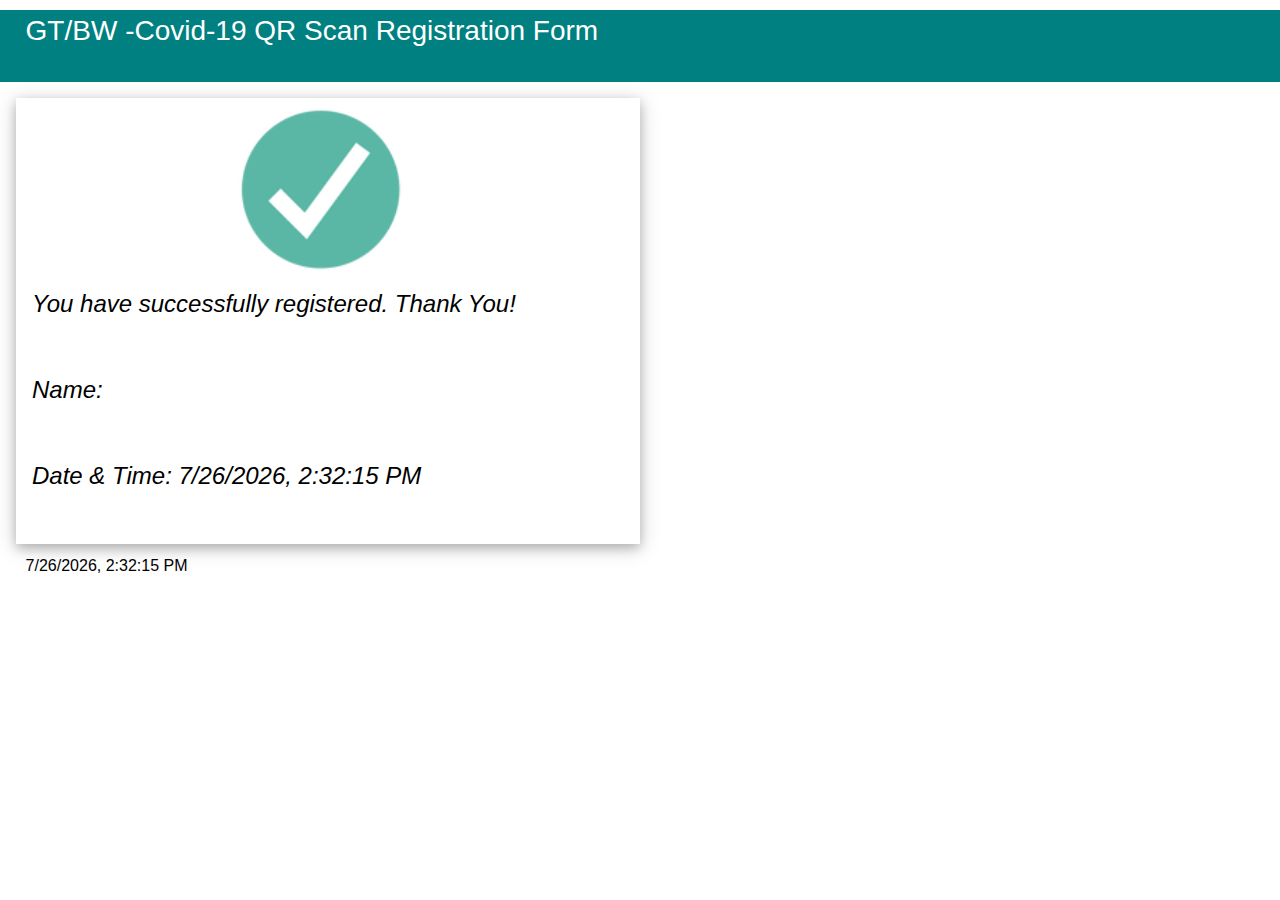
==== form_submit.html @ 97c30ba9 "first commit" ====
<!DOCTYPE html>
<html lang="en">
<head>
  <meta charset="UTF-8">
  <meta name="viewport" content="width=device-width, initial-scale=1.0">
  <meta http-equiv="X-UA-Compatible" content="ie=edge">
    <title>QR Scan Reg. Form</title>
    <link rel="stylesheet" href="w3pro.css">
      </head>
    
    <body>


      <header class="container">
        <div class="a-h1">GT/BW -Covid-19 QR Scan Registration Form  <div>
      </header>
      
<div class="w3-container w3-margin-top">

<body> 
  
          <form class="w3-container w3-card-4 w3-half"  id="contactForm" >
          <img src="check.ico"  alt="check"  class="center">
          <p class="a-h4">You have successfully registered. Thank You!</p>
          
          <p class="a-h4"> Name: <span id="result"></span></p>
         
          <script>
              document.getElementById("result").innerHTML = localStorage.getItem("username");
         </script>
        
          <p class="a-h4">Date & Time: <span  id="dt"></span></p>
          <script>
           {
            var d = new Date();
            var n = d.toLocaleString();
            document.getElementById("dt").innerHTML = n;
          }
          </script>
             
            </form>
            
    </div>
  </div>


    <p class="a-h5" id="crdate" ></p>
  <script>
  var c = new Date();
  var cdate = c.toLocaleString();
  document.getElementById("crdate").innerHTML = cdate;
  </script>
  </div>

   <script src="main.js"></script>
</body>
</html>
---- w3pro.css ----
﻿/* W3PRO.CSS 4.13 June 2019 by Jan Egil and Borge Refsnes */
html{box-sizing:border-box}*,*:before,*:after{box-sizing:inherit}
/* Extract from normalize.css by Nicolas Gallagher and Jonathan Neal git.io/normalize */
html{-ms-text-size-adjust:100%;-webkit-text-size-adjust:100%}body{margin:0}
article,aside,details,figcaption,figure,footer,header,main,menu,nav,section{display:block}summary{display:list-item}
audio,canvas,progress,video{display:inline-block}progress{vertical-align:baseline}
audio:not([controls]){display:none;height:0}[hidden],template{display:none}
a{background-color:transparent}a:active,a:hover{outline-width:0}
abbr[title]{border-bottom:none;text-decoration:underline;text-decoration:underline dotted}
b,strong{font-weight:bolder}dfn{font-style:italic}mark{background:#ff0;color:#000}
small{font-size:80%}sub,sup{font-size:75%;line-height:0;position:relative;vertical-align:baseline}
sub{bottom:-0.25em}sup{top:-0.5em}figure{margin:1em 40px}img{border-style:none}
code,kbd,pre,samp{font-family:monospace,monospace;font-size:1em}hr{box-sizing:content-box;height:0;overflow:visible}
button,input,select,textarea,optgroup{font:inherit;margin:0}optgroup{font-weight:bold}
button,input{overflow:visible}button,select{text-transform:none}
button,[type=button],[type=reset],[type=submit]{-webkit-appearance:button}
button::-moz-focus-inner,[type=button]::-moz-focus-inner,[type=reset]::-moz-focus-inner,[type=submit]::-moz-focus-inner{border-style:none;padding:0}
button:-moz-focusring,[type=button]:-moz-focusring,[type=reset]:-moz-focusring,[type=submit]:-moz-focusring{outline:1px dotted ButtonText}
fieldset{border:1px solid #c0c0c0;margin:0 2px;padding:.35em .625em .75em}
legend{color:inherit;display:table;max-width:100%;padding:0;white-space:normal}textarea{overflow:auto}
[type=checkbox],[type=radio]{padding:0}
[type=number]::-webkit-inner-spin-button,[type=number]::-webkit-outer-spin-button{height:auto}
[type=search]{-webkit-appearance:textfield;outline-offset:-2px}
[type=search]::-webkit-search-decoration{-webkit-appearance:none}
::-webkit-file-upload-button{-webkit-appearance:button;font:inherit}
/* End extract */
html,body{font-family:Segoe UI, Tahoma, Geneva,Verdana,sans-serif;font-size:15px;line-height:1.5}html{overflow-x:hidden}
h1{font-size:36px}h2{font-size:30px}h3{font-size:24px}h4{font-size:20px}h5{font-size:18px}h6{font-size:16px}.w3-serif{font-family:serif}
h1,h2,h3,h4,h5,h6{font-family:"Segoe UI",Arial,sans-serif;font-weight:400;margin:10px 0}.w3-wide{letter-spacing:4px}
hr{border:0;border-top:1px solid #eee;margin:20px 0}
.w3-image{max-width:100%;height:auto}img{vertical-align:middle}a{color:inherit}
.w3-table,.w3-table-all{border-collapse:collapse;border-spacing:0;width:100%;display:table}.w3-table-all{border:1px solid #ccc}
.w3-bordered tr,.w3-table-all tr{border-bottom:1px solid #ddd}.w3-striped tbody tr:nth-child(even){background-color:#f1f1f1}
.w3-table-all tr:nth-child(odd){background-color:#fff}.w3-table-all tr:nth-child(even){background-color:#f1f1f1}
.w3-hoverable tbody tr:hover,.w3-ul.w3-hoverable li:hover{background-color:#ccc}.w3-centered tr th,.w3-centered tr td{text-align:center}
.w3-table td,.w3-table th,.w3-table-all td,.w3-table-all th{padding:8px 8px;display:table-cell;text-align:left;vertical-align:top}
.w3-table th:first-child,.w3-table td:first-child,.w3-table-all th:first-child,.w3-table-all td:first-child{padding-left:16px}
.w3-btn,.w3-button{border:1;display:inline-block;padding:8px 16px;vertical-align:middle;overflow:hidden;text-decoration:none;color:inherit;background-color:inherit;text-align:center;cursor:pointer;white-space:nowrap}
.w3-btn:hover{box-shadow:0 8px 16px 0 rgba(0,0,0,0.2),0 6px 20px 0 rgba(0,0,0,0.19)}
.w3-btn,.w3-button{-webkit-touch-callout:none;-webkit-user-select:none;-khtml-user-select:none;-moz-user-select:none;-ms-user-select:none;user-select:none}   
.w3-disabled,.w3-btn:disabled,.w3-button:disabled{cursor:not-allowed;opacity:0.3}.w3-disabled *,:disabled *{pointer-events:none}
.w3-btn.w3-disabled:hover,.w3-btn:disabled:hover{box-shadow:none}
.w3-badge,.w3-tag{background-color:#000;color:#fff;display:inline-block;padding-left:8px;padding-right:8px;text-align:center}.w3-badge{border-radius:50%}
.w3-ul{list-style-type:none;padding:0;margin:0}.w3-ul li{padding:8px 16px;border-bottom:1px solid #ddd}.w3-ul li:last-child{border-bottom:none}
.w3-tooltip,.w3-display-container{position:relative}.w3-tooltip .w3-text{display:none}.w3-tooltip:hover .w3-text{display:inline-block}
.w3-ripple:active{opacity:0.5}.w3-ripple{transition:opacity 0s}
.w3-input{padding:8px;display:block;border:none;border-bottom:1px solid #ccc;width:100%}
.w3-select{padding:9px 0;width:100%;border:none;border-bottom:1px solid #ccc}
.w3-dropdown-click,.w3-dropdown-hover{position:relative;display:inline-block;cursor:pointer}
.w3-dropdown-hover:hover .w3-dropdown-content{display:block}
.w3-dropdown-hover:first-child,.w3-dropdown-click:hover{background-color:#ccc;color:#000}
.w3-dropdown-hover:hover > .w3-button:first-child,.w3-dropdown-click:hover > .w3-button:first-child{background-color:#ccc;color:#000}
.w3-dropdown-content{cursor:auto;color:#000;background-color:#fff;display:none;position:absolute;min-width:160px;margin:0;padding:0;z-index:1}
.w3-check,.w3-radio{width:24px;height:24px;position:relative;top:6px}
.w3-sidebar{height:100%;width:200px;background-color:#fff;position:fixed!important;z-index:1;overflow:auto}
.w3-bar-block .w3-dropdown-hover,.w3-bar-block .w3-dropdown-click{width:100%}
.w3-bar-block .w3-dropdown-hover .w3-dropdown-content,.w3-bar-block .w3-dropdown-click .w3-dropdown-content{min-width:100%}
.w3-bar-block .w3-dropdown-hover .w3-button,.w3-bar-block .w3-dropdown-click .w3-button{width:100%;text-align:left;padding:8px 16px}
.w3-main,#main{transition:margin-left .4s}
.w3-modal{z-index:3;display:none;padding-top:100px;position:fixed;left:0;top:0;width:100%;height:100%;overflow:auto;background-color:rgb(0,0,0);background-color:rgba(0,0,0,0.4)}
.w3-modal-content{margin:auto;background-color:#fff;position:relative;padding:0;outline:0;width:600px}
.w3-bar{width:100%;overflow:hidden}.w3-center .w3-bar{display:inline-block;width:auto}
.w3-bar .w3-bar-item{padding:8px 16px;float:left;width:auto;border:none;display:block;outline:0}
.w3-bar .w3-dropdown-hover,.w3-bar .w3-dropdown-click{position:static;float:left}
.w3-bar .w3-button{white-space:normal}
.w3-bar-block .w3-bar-item{width:100%;display:block;padding:8px 16px;text-align:left;border:none;white-space:normal;float:none;outline:0}
.w3-bar-block.w3-center .w3-bar-item{text-align:center}.w3-block{display:block;width:100%}
.w3-responsive{display:block;overflow-x:auto}
.w3-container:after,.w3-container:before,.w3-panel:after,.w3-panel:before,.w3-row:after,.w3-row:before,.w3-row-padding:after,.w3-row-padding:before,
.w3-cell-row:before,.w3-cell-row:after,.w3-clear:after,.w3-clear:before,.w3-bar:before,.w3-bar:after{content:"";display:table;clear:both}
.w3-col,.w3-half,.w3-third,.w3-twothird,.w3-threequarter,.w3-quarter{float:left;width:100%}
.w3-col.s1{width:8.33333%}.w3-col.s2{width:16.66666%}.w3-col.s3{width:24.99999%}.w3-col.s4{width:33.33333%}
.w3-col.s5{width:41.66666%}.w3-col.s6{width:49.99999%}.w3-col.s7{width:58.33333%}.w3-col.s8{width:66.66666%}
.w3-col.s9{width:74.99999%}.w3-col.s10{width:83.33333%}.w3-col.s11{width:91.66666%}.w3-col.s12{width:99.99999%}
@media (min-width:601px){.w3-col.m1{width:8.33333%}.w3-col.m2{width:16.66666%}.w3-col.m3,.w3-quarter{width:24.99999%}.w3-col.m4,.w3-third{width:33.33333%}
.w3-col.m5{width:41.66666%}.w3-col.m6,.w3-half{width:49.99999%}.w3-col.m7{width:58.33333%}.w3-col.m8,.w3-twothird{width:66.66666%}
.w3-col.m9,.w3-threequarter{width:74.99999%}.w3-col.m10{width:83.33333%}.w3-col.m11{width:91.66666%}.w3-col.m12{width:99.99999%}}
@media (min-width:993px){.w3-col.l1{width:8.33333%}.w3-col.l2{width:16.66666%}.w3-col.l3{width:24.99999%}.w3-col.l4{width:33.33333%}
.w3-col.l5{width:41.66666%}.w3-col.l6{width:49.99999%}.w3-col.l7{width:58.33333%}.w3-col.l8{width:66.66666%}
.w3-col.l9{width:74.99999%}.w3-col.l10{width:83.33333%}.w3-col.l11{width:91.66666%}.w3-col.l12{width:99.99999%}}
.w3-rest{overflow:hidden}.w3-stretch{margin-left:-16px;margin-right:-16px}
.w3-content,.w3-auto{margin-left:auto;margin-right:auto}.w3-content{max-width:980px}.w3-auto{max-width:1140px}
.w3-cell-row{display:table;width:100%}.w3-cell{display:table-cell}
.w3-cell-top{vertical-align:top}.w3-cell-middle{vertical-align:middle}.w3-cell-bottom{vertical-align:bottom}
.w3-hide{display:none!important}.w3-show-block,.w3-show{display:block!important}.w3-show-inline-block{display:inline-block!important}
@media (max-width:1205px){.w3-auto{max-width:95%}}
@media (max-width:600px){.w3-modal-content{margin:0 10px;width:auto!important}.w3-modal{padding-top:30px}
.w3-dropdown-hover.w3-mobile .w3-dropdown-content,.w3-dropdown-click.w3-mobile .w3-dropdown-content{position:relative}	
.w3-hide-small{display:none!important}.w3-mobile{display:block;width:100%!important}.w3-bar-item.w3-mobile,.w3-dropdown-hover.w3-mobile,.w3-dropdown-click.w3-mobile{text-align:center}
.w3-dropdown-hover.w3-mobile,.w3-dropdown-hover.w3-mobile .w3-btn,.w3-dropdown-hover.w3-mobile .w3-button,.w3-dropdown-click.w3-mobile,.w3-dropdown-click.w3-mobile .w3-btn,.w3-dropdown-click.w3-mobile .w3-button{width:100%}}
@media (max-width:768px){.w3-modal-content{width:500px}.w3-modal{padding-top:50px}}
@media (min-width:993px){.w3-modal-content{width:900px}.w3-hide-large{display:none!important}.w3-sidebar.w3-collapse{display:block!important}}
@media (max-width:992px) and (min-width:601px){.w3-hide-medium{display:none!important}}
@media (max-width:992px){.w3-sidebar.w3-collapse{display:none}.w3-main{margin-left:0!important;margin-right:0!important}.w3-auto{max-width:100%}}
.w3-top,.w3-bottom{position:fixed;width:100%;z-index:1}.w3-top{top:0}.w3-bottom{bottom:0}
.w3-overlay{position:fixed;display:none;width:100%;height:100%;top:0;left:0;right:0;bottom:0;background-color:rgba(0,0,0,0.5);z-index:2}
.w3-display-topleft{position:absolute;left:0;top:0}.w3-display-topright{position:absolute;right:0;top:0}
.w3-display-bottomleft{position:absolute;left:0;bottom:0}.w3-display-bottomright{position:absolute;right:0;bottom:0}
.w3-display-middle{position:absolute;top:50%;left:50%;transform:translate(-50%,-50%);-ms-transform:translate(-50%,-50%)}
.w3-display-left{position:absolute;top:50%;left:0%;transform:translate(0%,-50%);-ms-transform:translate(-0%,-50%)}
.w3-display-right{position:absolute;top:50%;right:0%;transform:translate(0%,-50%);-ms-transform:translate(0%,-50%)}
.w3-display-topmiddle{position:absolute;left:50%;top:0;transform:translate(-50%,0%);-ms-transform:translate(-50%,0%)}
.w3-display-bottommiddle{position:absolute;left:50%;bottom:0;transform:translate(-50%,0%);-ms-transform:translate(-50%,0%)}
.w3-display-container:hover .w3-display-hover{display:block}.w3-display-container:hover span.w3-display-hover{display:inline-block}.w3-display-hover{display:none}
.w3-display-position{position:absolute}
.w3-circle{border-radius:50%}
.w3-round-small{border-radius:2px}.w3-round,.w3-round-medium{border-radius:4px}.w3-round-large{border-radius:8px}.w3-round-xlarge{border-radius:16px}.w3-round-xxlarge{border-radius:32px}
.w3-row-padding,.w3-row-padding>.w3-half,.w3-row-padding>.w3-third,.w3-row-padding>.w3-twothird,.w3-row-padding>.w3-threequarter,.w3-row-padding>.w3-quarter,.w3-row-padding>.w3-col{padding:0 8px}
.w3-container,.w3-panel{padding:0.01em 16px}.w3-panel{margin-top:16px;margin-bottom:16px}
.w3-code,.w3-codespan{font-family:Consolas,"courier new";font-size:16px}
.w3-code{width:auto;background-color:#fff;padding:8px 12px;border-left:4px solid #4CAF50;word-wrap:break-word}
.w3-codespan{color:crimson;background-color:#f1f1f1;padding-left:4px;padding-right:4px;font-size:110%}
.w3-card,.w3-card-2{box-shadow:0 2px 5px 0 rgba(0,0,0,0.16),0 2px 10px 0 rgba(0,0,0,0.12)}
.w3-card-4,.w3-hover-shadow:hover{box-shadow:0 4px 10px 0 rgba(0,0,0,0.2),0 4px 20px 0 rgba(0,0,0,0.19)}
.w3-spin{animation:w3-spin 2s infinite linear}@keyframes w3-spin{0%{transform:rotate(0deg)}100%{transform:rotate(359deg)}}
.w3-animate-fading{animation:fading 10s infinite}@keyframes fading{0%{opacity:0}50%{opacity:1}100%{opacity:0}}
.w3-animate-opacity{animation:opac 0.8s}@keyframes opac{from{opacity:0} to{opacity:1}}
.w3-animate-top{position:relative;animation:animatetop 0.4s}@keyframes animatetop{from{top:-300px;opacity:0} to{top:0;opacity:1}}
.w3-animate-left{position:relative;animation:animateleft 0.4s}@keyframes animateleft{from{left:-300px;opacity:0} to{left:0;opacity:1}}
.w3-animate-right{position:relative;animation:animateright 0.4s}@keyframes animateright{from{right:-300px;opacity:0} to{right:0;opacity:1}}
.w3-animate-bottom{position:relative;animation:animatebottom 0.4s}@keyframes animatebottom{from{bottom:-300px;opacity:0} to{bottom:0;opacity:1}}
.w3-animate-zoom {animation:animatezoom 0.6s}@keyframes animatezoom{from{transform:scale(0)} to{transform:scale(1)}}
.w3-animate-input{transition:width 0.4s ease-in-out}.w3-animate-input:focus{width:100%!important}
.w3-opacity,.w3-hover-opacity:hover{opacity:0.60}.w3-opacity-off,.w3-hover-opacity-off:hover{opacity:1}
.w3-opacity-max{opacity:0.25}.w3-opacity-min{opacity:0.75}
.w3-greyscale-max,.w3-grayscale-max,.w3-hover-greyscale:hover,.w3-hover-grayscale:hover{filter:grayscale(100%)}
.w3-greyscale,.w3-grayscale{filter:grayscale(75%)}.w3-greyscale-min,.w3-grayscale-min{filter:grayscale(50%)}
.w3-sepia{filter:sepia(75%)}.w3-sepia-max,.w3-hover-sepia:hover{filter:sepia(100%)}.w3-sepia-min{filter:sepia(50%)}
.w3-tiny{font-size:10px!important}.w3-small{font-size:12px!important}.w3-medium{font-size:15px!important}.w3-large{font-size:18px!important}
.w3-xlarge{font-size:24px!important}.w3-xxlarge{font-size:36px!important}.w3-xxxlarge{font-size:48px!important}.w3-jumbo{font-size:64px!important}
.w3-left-align{text-align:left!important}.w3-right-align{text-align:right!important}.w3-justify{text-align:justify!important}.w3-center{text-align:center!important}
.w3-border-0{border:0!important}.w3-border{border:1px solid #ccc!important}
.w3-border-top{border-top:1px solid #ccc!important}.w3-border-bottom{border-bottom:1px solid #ccc!important}
.w3-border-left{border-left:1px solid #ccc!important}.w3-border-right{border-right:1px solid #ccc!important}
.w3-topbar{border-top:6px solid #ccc!important}.w3-bottombar{border-bottom:6px solid #ccc!important}
.w3-leftbar{border-left:6px solid #ccc!important}.w3-rightbar{border-right:6px solid #ccc!important}
.w3-section,.w3-code{margin-top:16px!important;margin-bottom:16px!important}
.w3-margin{margin:16px!important}.w3-margin-top{margin-top:16px!important}.w3-margin-bottom{margin-bottom:16px!important}
.w3-margin-left{margin-left:16px!important}.w3-margin-right{margin-right:16px!important}
.w3-padding-small{padding:4px 8px!important}.w3-padding{padding:8px 16px!important}.w3-padding-large{padding:12px 24px!important}
.w3-padding-16{padding-top:16px!important;padding-bottom:16px!important}.w3-padding-24{padding-top:24px!important;padding-bottom:24px!important}
.w3-padding-32{padding-top:32px!important;padding-bottom:32px!important}.w3-padding-48{padding-top:48px!important;padding-bottom:48px!important}
.w3-padding-64{padding-top:64px!important;padding-bottom:64px!important}
.w3-left{float:left!important}.w3-right{float:right!important}
.w3-button:hover{color:#000!important;background-color:#ccc!important}
.w3-transparent,.w3-hover-none:hover{background-color:transparent!important}
.w3-hover-none:hover{box-shadow:none!important}
.big{line-height: 1.8}
.container{
    color: white;
   background-color: teal;
   padding: 0rem;
  }

  .button {
    background-color: #4CAF50; /* Green */
    border: none;
    color: white;
    padding: 8px 16px;
    text-align: center;
    text-decoration: none;
    display: inline-block;
    font-size: 16px;
    margin: 4px 2px;
    transition-duration: 0.4s;
    cursor: pointer;
  }

  .button1 {
    background-color: white; 
    color: black; 
    border: 2px solid #43722ebd;
  }
  .button1:hover {
    background-color: #4CAF50;
    color: white;
   
  }

  .alert{
    text-align: center;
    padding: 10px;
    background: #79c879;
    color: #fff;
    margin-bottom: 10px;
   display: none;
  }
  
  .center {
    display: block;
    margin-left: auto;
    margin-right: auto;
    width: 30%;
   
  }

  .qqqbody{
    background:#92bde7;
    color:#485e74;
    line-height:1.6;
    font-family: 'Segoe UI', Tahoma, Geneva, Verdana, sans-serif;
    padding:1em;
  }
  
  .a-h1{
    padding-bottom : 30px;
  font-family:"Segoe UI",Arial,sans-serif;font-weight:400;margin:10px 0;
    font-size: 28px;
      margin-left: 2%;
    
  }


  .a-h4{
    padding-bottom : 40px;
    font-family:"Segoe UI",Arial,sans-serif;font-weight:400;margin:10px 0;
    font-size: 24px;
    font-style: italic;
  }

  .a-h5{
    padding-bottom : 40px;
    font-family:"Segoe UI",Arial,sans-serif;font-weight:400;margin:10px 0;
    font-size: 16px;
    margin-bottom: 10%;
    margin-left: 2%;
    
  }
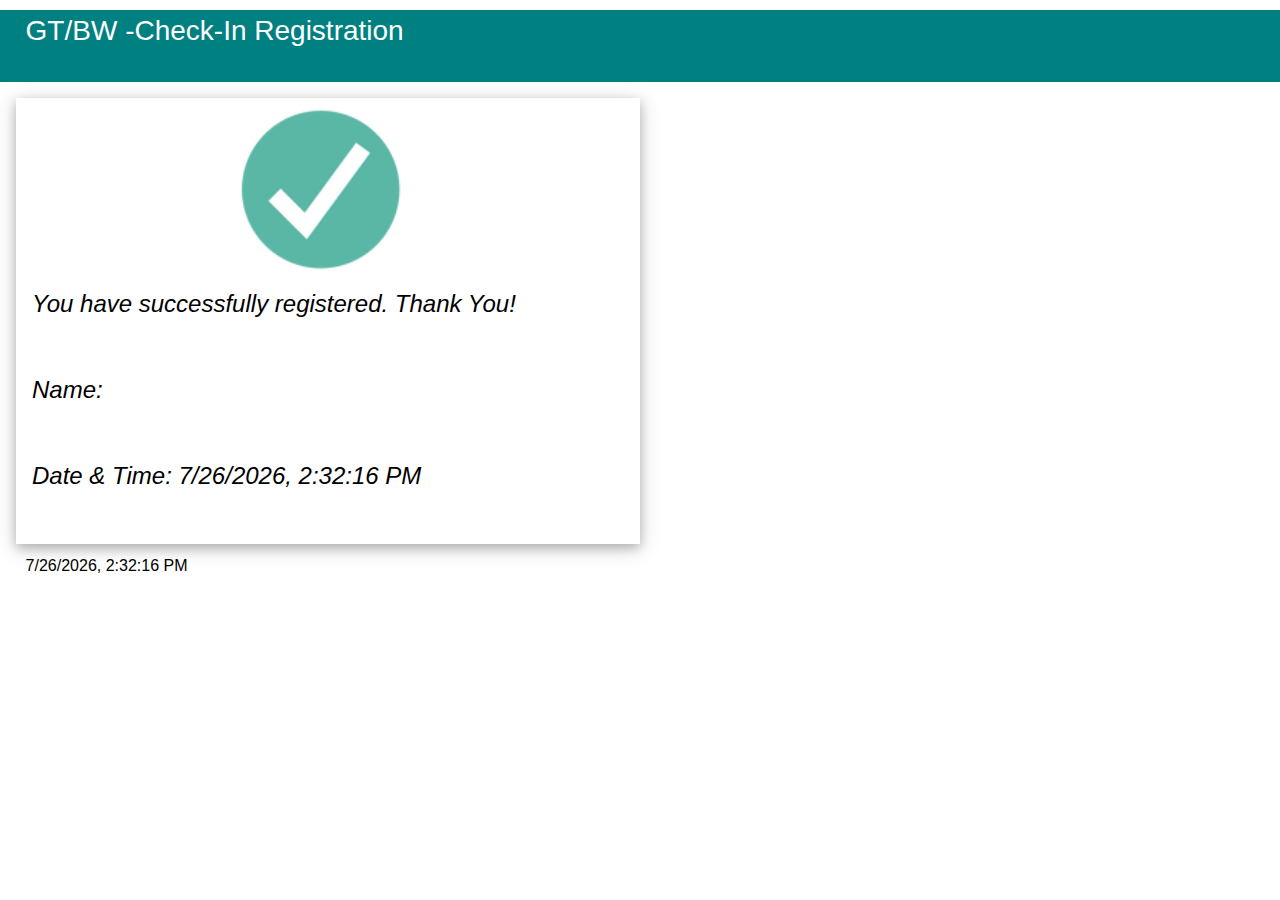
==== commit 65fb21f2: "Add files via upload" ====
--- a/form_submit.html
+++ b/form_submit.html
@@ -1,58 +1,58 @@
-
-<!DOCTYPE html>
-<html lang="en">
-<head>
-  <meta charset="UTF-8">
-  <meta name="viewport" content="width=device-width, initial-scale=1.0">
-  <meta http-equiv="X-UA-Compatible" content="ie=edge">
-    <title>QR Scan Reg. Form</title>
-    <link rel="stylesheet" href="w3pro.css">
-      </head>
-    
-    <body>
-
-
-      <header class="container">
-        <div class="a-h1">GT/BW -Covid-19 QR Scan Registration Form  <div>
-      </header>
-      
-<div class="w3-container w3-margin-top">
-
-<body> 
-  
-          <form class="w3-container w3-card-4 w3-half"  id="contactForm" >
-          <img src="check.ico"  alt="check"  class="center">
-          <p class="a-h4">You have successfully registered. Thank You!</p>
-          
-          <p class="a-h4"> Name: <span id="result"></span></p>
-         
-          <script>
-              document.getElementById("result").innerHTML = localStorage.getItem("username");
-         </script>
-        
-          <p class="a-h4">Date & Time: <span  id="dt"></span></p>
-          <script>
-           {
-            var d = new Date();
-            var n = d.toLocaleString();
-            document.getElementById("dt").innerHTML = n;
-          }
-          </script>
-             
-            </form>
-            
-    </div>
-  </div>
-
-
-    <p class="a-h5" id="crdate" ></p>
-  <script>
-  var c = new Date();
-  var cdate = c.toLocaleString();
-  document.getElementById("crdate").innerHTML = cdate;
-  </script>
-  </div>
-
-   <script src="main.js"></script>
-</body>
+
+<!DOCTYPE html>
+<html lang="en">
+<head>
+  <meta charset="UTF-8">
+  <meta name="viewport" content="width=device-width, initial-scale=1.0">
+  <meta http-equiv="X-UA-Compatible" content="ie=edge">
+    <title>Check-In Reg. Form</title>
+    <link rel="stylesheet" href="w3pro.css">
+      </head>
+    
+    <body>
+
+
+      <header class="container">
+        <div class="a-h1">GT/BW -Check-In Registration <div>
+      </header>
+      
+<div class="w3-container w3-margin-top">
+
+<body> 
+  
+          <form class="w3-container w3-card-4 w3-half"  id="contactForm" >
+          <img src="check.ico"  alt="check"  class="center">
+          <p class="a-h4">You have successfully registered. Thank You!</p>
+          
+          <p class="a-h4"> Name: <span id="result"></span></p>
+         
+          <script>
+              document.getElementById("result").innerHTML = localStorage.getItem("username");
+         </script>
+        
+          <p class="a-h4">Date & Time: <span  id="dt"></span></p>
+          <script>
+           {
+            var d = new Date();
+            var n = d.toLocaleString();
+            document.getElementById("dt").innerHTML = n;
+          }
+          </script>
+             
+            </form>
+            
+    </div>
+  </div>
+
+
+    <p class="a-h5" id="crdate" ></p>
+  <script>
+  var c = new Date();
+  var cdate = c.toLocaleString();
+  document.getElementById("crdate").innerHTML = cdate;
+  </script>
+  </div>
+
+   <script src="main.js"></script>
+</body>
 </html>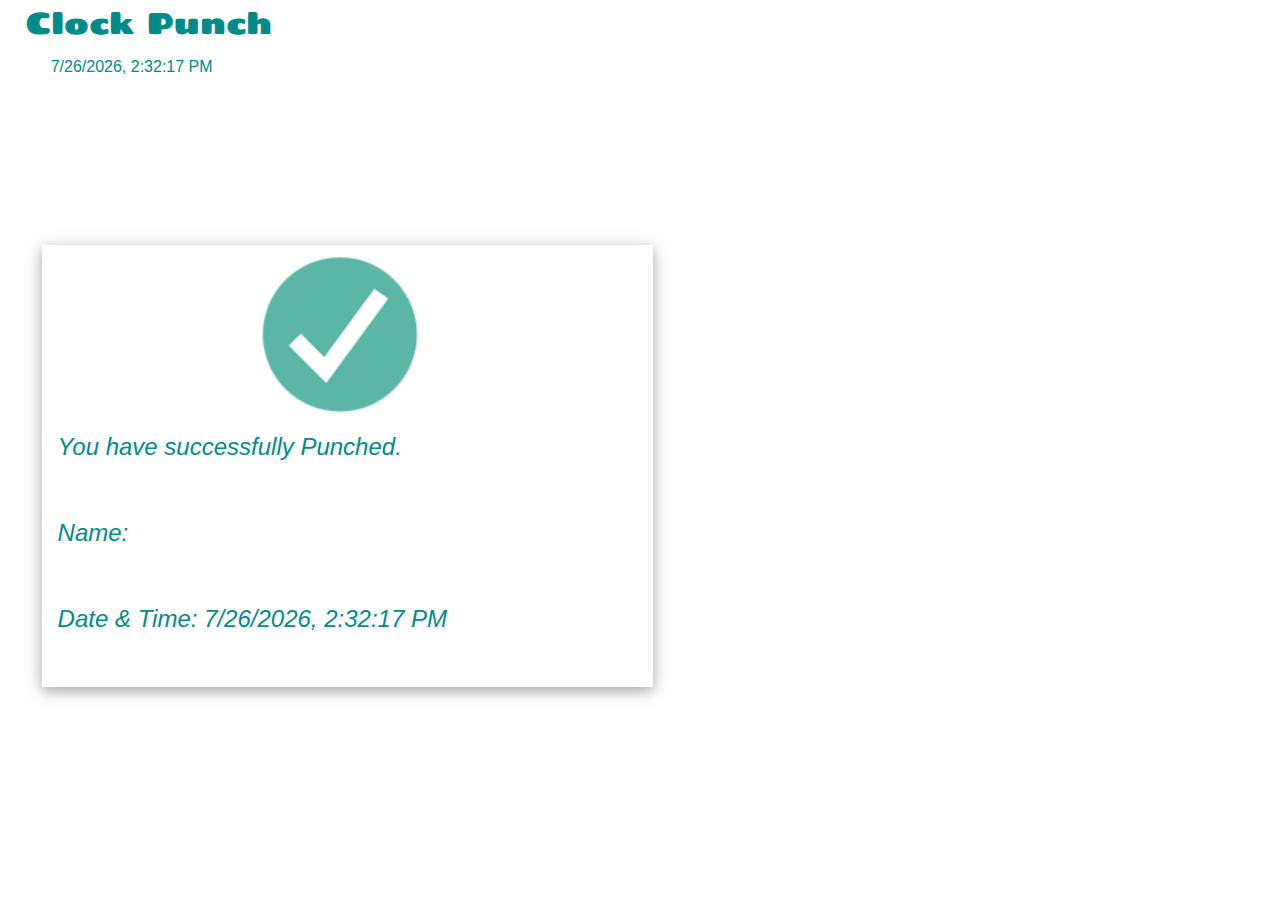
==== commit d2e0ef18: "Add files via upload" ====
--- a/form_submit.html
+++ b/form_submit.html
@@ -1,33 +1,79 @@
-
 <!DOCTYPE html>
 <html lang="en">
 <head>
   <meta charset="UTF-8">
   <meta name="viewport" content="width=device-width, initial-scale=1.0">
   <meta http-equiv="X-UA-Compatible" content="ie=edge">
-    <title>Check-In Reg. Form</title>
+    <title>Clock Punch</title>
     <link rel="stylesheet" href="w3pro.css">
-      </head>
+    <link rel="stylesheet" href="https://fonts.googleapis.com/css?family=Chango">
+    <style>
+    body {
+      font-family: "Chango";
+      font-size: 30px;
+      color: darkcyan;
+      margin-left: 2%
+      
+      
+    }
+
+      h11 {
+        margin-left: 10%;
+        font-family: "Chango";
+        
+                font-size: 40%;
+        font-weight: 100;
+               color: burlywood; 
+      }
+      h22 {
+         
+        font-family: "Chango";
+        font-size: 50%;
+        font-weight: 50;
+               color: darkcyan; 
+      }
+
+      h33 {
+         
+        font-family: "Chango";
+        font-size: 40%;
+        font-weight: 100;
+               color: darkcyan; 
+      }
+      </style>
+
+    </head>
     
     <body>
-
-
-      <header class="container">
-        <div class="a-h1">GT/BW -Check-In Registration <div>
-      </header>
-      
-<div class="w3-container w3-margin-top">
+  
+      <header>
+        Clock Punch
+  </header>
+  
+  </form>
+  </div>
+  <p class="a-h5" id="crdate" ></p>
+  <script>
+  var c = new Date();
+  var cdate = c.toLocaleString();
+  document.getElementById("crdate").innerHTML = cdate;
+  </script>
+  
+  
+  <div class="w3-container  w3-margin-top">
+  
 
 <body> 
   
-          <form class="w3-container w3-card-4 w3-half"  id="contactForm" >
+          <form class="w3-container w3-card-4 w3-half"  id="clockme" >
           <img src="check.ico"  alt="check"  class="center">
-          <p class="a-h4">You have successfully registered. Thank You!</p>
+          
+          <p class="a-h4">You have successfully Punched.</p> 
           
           <p class="a-h4"> Name: <span id="result"></span></p>
          
           <script>
-              document.getElementById("result").innerHTML = localStorage.getItem("username");
+              document.getElementById("result").innerHTML = localStorage.getItem("username1");
          </script>
         
           <p class="a-h4">Date & Time: <span  id="dt"></span></p>
@@ -53,6 +99,6 @@
   </script>
   </div>
 
-   <script src="main.js"></script>
+ <!--  <script src="main.js"></script> -->
 </body>
 </html>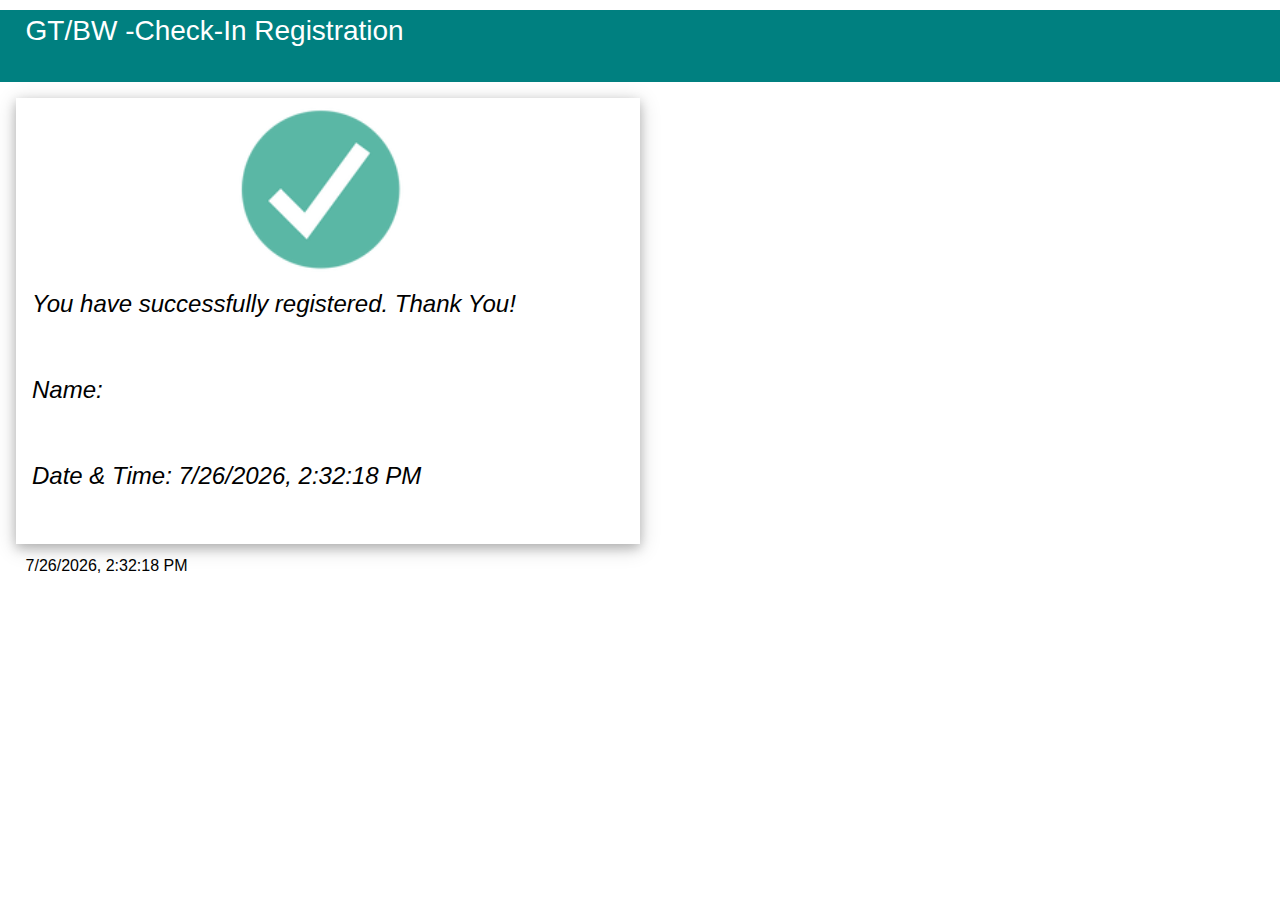
==== commit 7627b857: "Add files via upload" ====
--- a/form_submit.html
+++ b/form_submit.html
@@ -1,79 +1,33 @@
+
 <!DOCTYPE html>
 <html lang="en">
 <head>
   <meta charset="UTF-8">
   <meta name="viewport" content="width=device-width, initial-scale=1.0">
   <meta http-equiv="X-UA-Compatible" content="ie=edge">
-    <title>Clock Punch</title>
+    <title>Check-In Reg. Form</title>
     <link rel="stylesheet" href="w3pro.css">
-    <link rel="stylesheet" href="https://fonts.googleapis.com/css?family=Chango">
-    <style>
-    body {
-      font-family: "Chango";
-      font-size: 30px;
-      color: darkcyan;
-      margin-left: 2%
-      
-      
-    }
-
-      h11 {
-        margin-left: 10%;
-        font-family: "Chango";
-        
-                font-size: 40%;
-        font-weight: 100;
-               color: burlywood; 
-      }
-      h22 {
-         
-        font-family: "Chango";
-        font-size: 50%;
-        font-weight: 50;
-               color: darkcyan; 
-      }
-
-      h33 {
-         
-        font-family: "Chango";
-        font-size: 40%;
-        font-weight: 100;
-               color: darkcyan; 
-      }
-      </style>
-
-    </head>
+      </head>
     
     <body>
-  
-      <header>
-        Clock Punch
-  </header>
-  
-  </form>
-  </div>
-  <p class="a-h5" id="crdate" ></p>
-  <script>
-  var c = new Date();
-  var cdate = c.toLocaleString();
-  document.getElementById("crdate").innerHTML = cdate;
-  </script>
-  
-  
-  <div class="w3-container  w3-margin-top">
-  
+
+
+      <header class="container">
+        <div class="a-h1">GT/BW -Check-In Registration <div>
+      </header>
+      
+<div class="w3-container w3-margin-top">
 
 <body> 
   
-          <form class="w3-container w3-card-4 w3-half"  id="clockme" >
+          <form class="w3-container w3-card-4 w3-half"  id="contactForm" >
           <img src="check.ico"  alt="check"  class="center">
-          
-          <p class="a-h4">You have successfully Punched.</p> 
+          <p class="a-h4">You have successfully registered. Thank You!</p>
           
           <p class="a-h4"> Name: <span id="result"></span></p>
          
           <script>
-              document.getElementById("result").innerHTML = localStorage.getItem("username1");
+              document.getElementById("result").innerHTML = localStorage.getItem("username");
          </script>
         
           <p class="a-h4">Date & Time: <span  id="dt"></span></p>
@@ -99,6 +53,6 @@
   </script>
   </div>
 
- <!--  <script src="main.js"></script> -->
+   <script src="main.js"></script>
 </body>
 </html>